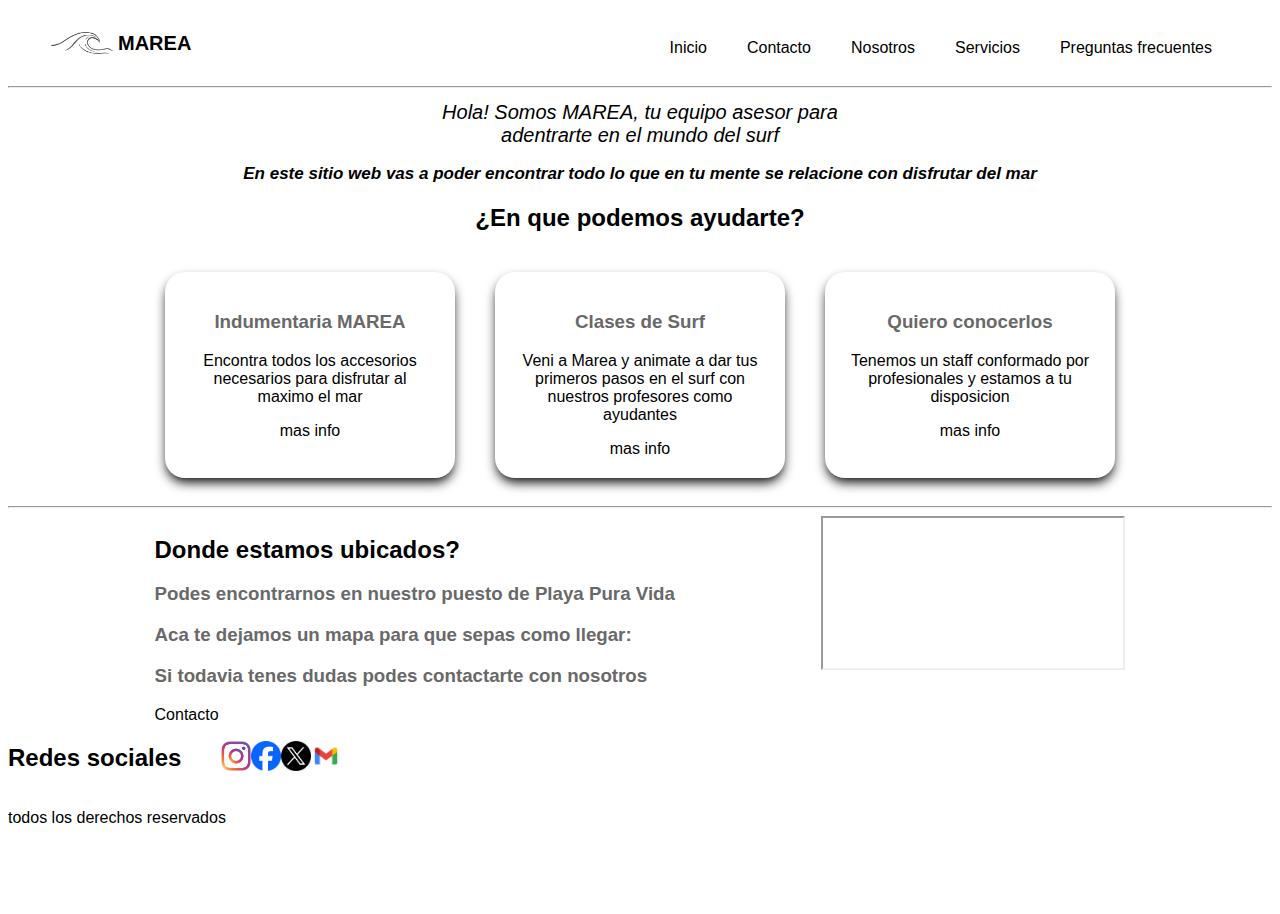
==== index.html @ 5b2cf917 "primer commit" ====
<!DOCTYPE html>
<html lang="es">

<head>
    <meta charset="UTF-8">
    <meta name="viewport" content="width=device-width, initial-scale=1.0">
    <!--link CDN bootstrap-->
    <link href="https://cdn.jsdelivr.net/npm/bootstrap@5.3.2/dist/css/bootstrap.min.css" rel="stylesheet" integrity="sha384-T3c6CoIi6uLrA9TneNEoa7RxnatzjcDSCmG1MXxSR1GAsXEV/Dwwykc2MPK8M2HN" crossorigin="anonymous">
    <!--favicon-->
    <link rel="shortcut icon" href="img/logoMar.png" type="imgage/x.icon">
    <!--link css-->
    <link rel="stylesheet" href="css/style.css">
    <title class="titulo">Marea</title>

</head>

<body>
    <!--header: encabezado-->
    <header>
        <div class="headerLeft">
            <a href="#">
                <img class="portada" src="img/logoMar.png" alt="logo de marea">
            </a>
            <h1 class="titulo">MAREA</h1>
        </div>
        <!--nav: barra de navegacion-->
        <nav>
            <!---flex conteiner-->
            <ul>
                <li> <a href="#">Inicio </a></li>
                <li> <a href="./pages/contacto.html">Contacto</a></li>
                <li> <a href="./pages/nosotros.html">Nosotros</a></li>
                <li><a href="./pages/servicios.html">Servicios</a> </li>
                <li><a href="./pages/fyq.html">Preguntas frecuentes</a></li>
            </ul>
        </nav>
    </header>
    <!--main: contenido principal-->
    <main>
        <hr>
        <!--seccion portada-->
        <section id="portada">
            <h1 class="bienvenida">Hola! Somos MAREA, tu equipo asesor para
                <br> adentrarte en el mundo del surf
            </h1>
            <p class="texto"> En este sitio web vas a poder encontrar todo lo que en tu mente se relacione con disfrutar
                del mar
            </p>
        </section>


        <section id="Servicios">
            <h2 class="ayuda">¿En que podemos ayudarte?</h2>
            <div class="cardConteiner">
                <div class="cardServicios">
                    <h3>Indumentaria MAREA</h3>
                    <p>Encontra todos los accesorios necesarios para disfrutar al maximo el mar </p>
                    <a href="./pages/servicios.html" class="boton">mas info</a>
                </div>
                <div class="cardServicios">
                    <h3>Clases de Surf</h3>
                    <p>Veni a Marea y animate a dar tus primeros pasos en el surf con nuestros profesores como ayudantes
                    </p>
                    <a href="./pages/servicios.html" class="boton">mas info</a>
                </div>
                <div class="cardServicios">
                    <h3>Quiero conocerlos</h3>
                    <p> Tenemos un staff conformado por profesionales y estamos a tu disposicion</p>
                    <a href="./pages/nosotros.html" class="boton">mas info</a>
                </div>
            </div>
        </section>
    </main>
    <!--footer: pie de pagina-->
    <footer id="pie">
        <hr>
        <div class="mapa">
            <div>
                <h2>Donde estamos ubicados?</h2>
                <h3>Podes encontrarnos en nuestro puesto de Playa Pura Vida</h3>
                <h3>Aca te dejamos un mapa para que sepas como llegar:</h3>
                <h3>Si todavia tenes dudas podes contactarte con nosotros</h3>
                <a href="pages/contacto.html">Contacto</a>
            </div>
            <div>
                <!--iframe-->
                <iframe class="ubicacion"
                    src="https://www.google.com/maps/embed?pb=!1m18!1m12!1m3!1d25113.303372604034!2d-57.62024402618411!3d-38.11314394114026!2m3!1f0!2f0!3f0!3m2!1i1024!2i768!4f13.1!3m3!1m2!1s0x9584e0e254c4df6d%3A0x225515a4a8b9c00e!2sPlaya%20Pura%20Vida%20MDQ!5e0!3m2!1ses-419!2sar!4v1699717939866!5m2!1ses-419!2sar"
                    allowfullscreen="" loading="lazy" referrerpolicy="no-referrer-when-downgrade">
                </iframe>
            </div>
        </div>

        <div class="redes">
            <div class="row">
                <h2>Redes sociales</h2>
            </div>
            <div>
                <ul class="redesSociales">
                    <li> <a href="https://www.instagram.com/" target="_blank">
                            <img class="imagenes" src="img/logoInstagram.jpg" alt="logo red social instagram">
                        </a> </li>
                    <li> <a href="https://www.facebook.com/" target="_blank">
                            <img class="imagenes" src="img/logoFace.png" alt="logo red social facebook">
                        </a></li>
                    <li> <a href="https://www.x.com/" target="_blank">
                            <img class="imagenes" src="img/logoX.png" alt="logo red social twitter">
                        </a> </li>
                    <li>
                        <a href="https://mail.google.com/" target="_blank">
                            <img class="imagenes" src="img/logoGmail.png" alt="logo gmail">
                        </a>
                    </li>
                </ul>
            </div>
        </div>
        <br>
        <span> todos los derechos reservados</span>
    </footer>
    <!--link CDN JS bootstrap-->
    <script src="https://cdn.jsdelivr.net/npm/bootstrap@5.3.2/dist/js/bootstrap.bundle.min.js" integrity="sha384-C6RzsynM9kWDrMNeT87bh95OGNyZPhcTNXj1NW7RuBCsyN/o0jlpcV8Qyq46cDfL" crossorigin="anonymous"></script>

</body>

</html>
---- css/style.css ----
body {
    font-family: 'Lucida Sans', 'Lucida Sans Regular', 'Lucida Grande', 'Lucida Sans Unicode', Geneva, Verdana, sans-serif;
}

/* Estilos para el título */
h1 .titulo {
    font-family: 'Bad Script', cursive;
    font-size: 20px;
    text-align: center;
    display: flex;
}

.bienvenida {
    font-weight: 100;
    font-style: italic;
    text-align: center;
}

/* Otros estilos... */
.portada {
    width: 70px;
    text-align: center;
    display: flex;
    flex-direction: column;
    justify-content: center;
    align-items: center;
}

.texto {
    font-size: 17px;
    font-weight: bold;
    font-style: italic;
    text-align: center;
}

/* Estilos para el encabezado */
header {
    margin: 0 20px;
    display: flex;
    justify-content: space-between;
    padding: 0 20px;
    align-items: center;
    /*alinea verticalmente los elementos del header*/
}

header .headerLeft {
    display: flex;
    align-items: center;
}

header h1 {
    font-size: 20px;
    color: black;
}

header nav {
    padding: 20px 0;
    list-style-type: none;
}

header nav ul {
    list-style-type: none;
    display: flex;
    justify-content: flex-end;
    /*alinea los elementos al final (derecha)*/
    margin-bottom:0%;
    margin-top: 10px;
}

header nav ul li {
    margin: 0 20px;
    display: inline;
}

header>div {
    display: flex;
    align-items: center;

}

/* Otros estilos... */

/* Estilos para los servicios */
#servicios {
    padding-top: 40px;
}

.cardServicios {
    width: 250px;
    box-shadow: 0px 6px 12px -2px;
    padding: 20px;
    border-radius: 20px;
    text-align: center;
    display: inline-block;
    margin: 20px;
}

.boton {
    padding: 5px 10px;
}

.cardServicio p {
    margin: 20px;
    font-weight: 300;
}

.cardConteiner {
    display: flex;
    justify-content: center;
    flex-wrap: wrap;
}

/* Otros estilos... */

/* Estilos para el pie de página */
.imagenes {
    width: 30px;
}

/*enlaces globales*/
a {
    text-decoration: none;
    color: black;
}
/*link que NO fue visitado*/
a:link{
    color: black;
}
/*mientras presiono sobre el elemento*/
a:active{
    color: aqua;
}
/*link que fue visitado*/
a:visited{
    color: grey;
}
/*mientras paso por encima del cursor*/
a:hover{
    color:rgb(52, 52, 117);
}
h1 {
    font-size: 20px;
}

div h3 {
    color: dimgray;
}

.ubicacion {
    width: "300" height="200" style="border:0;"
}

.ayuda {
    text-align: center;
}

.mapa {
    display: flex;
    justify-content: space-evenly;
}

div .redes {
    margin: 100px;
}

.redes {
    display: flex;
    justify-content: flex-start;
    align-items: center;
}

.redesSociales {
    display: flex;
    list-style-type: none;
    justify-content: space-around; 
    align-items: center;
}
div ul .redesSociales{
    display: flex;
    justify-content: space-evenly;
}

#pie {
    height: 400px;
}
.producto__oferta{
    color:rgb(24, 24, 117) ;
}
.producto__precio{
    color:rgb(24, 24, 117)   ;
}
.producto__dia{
    color:rgb(24, 24, 117) ;
}
.producto__turno{
    color:rgb(24, 24, 117)  ;
}
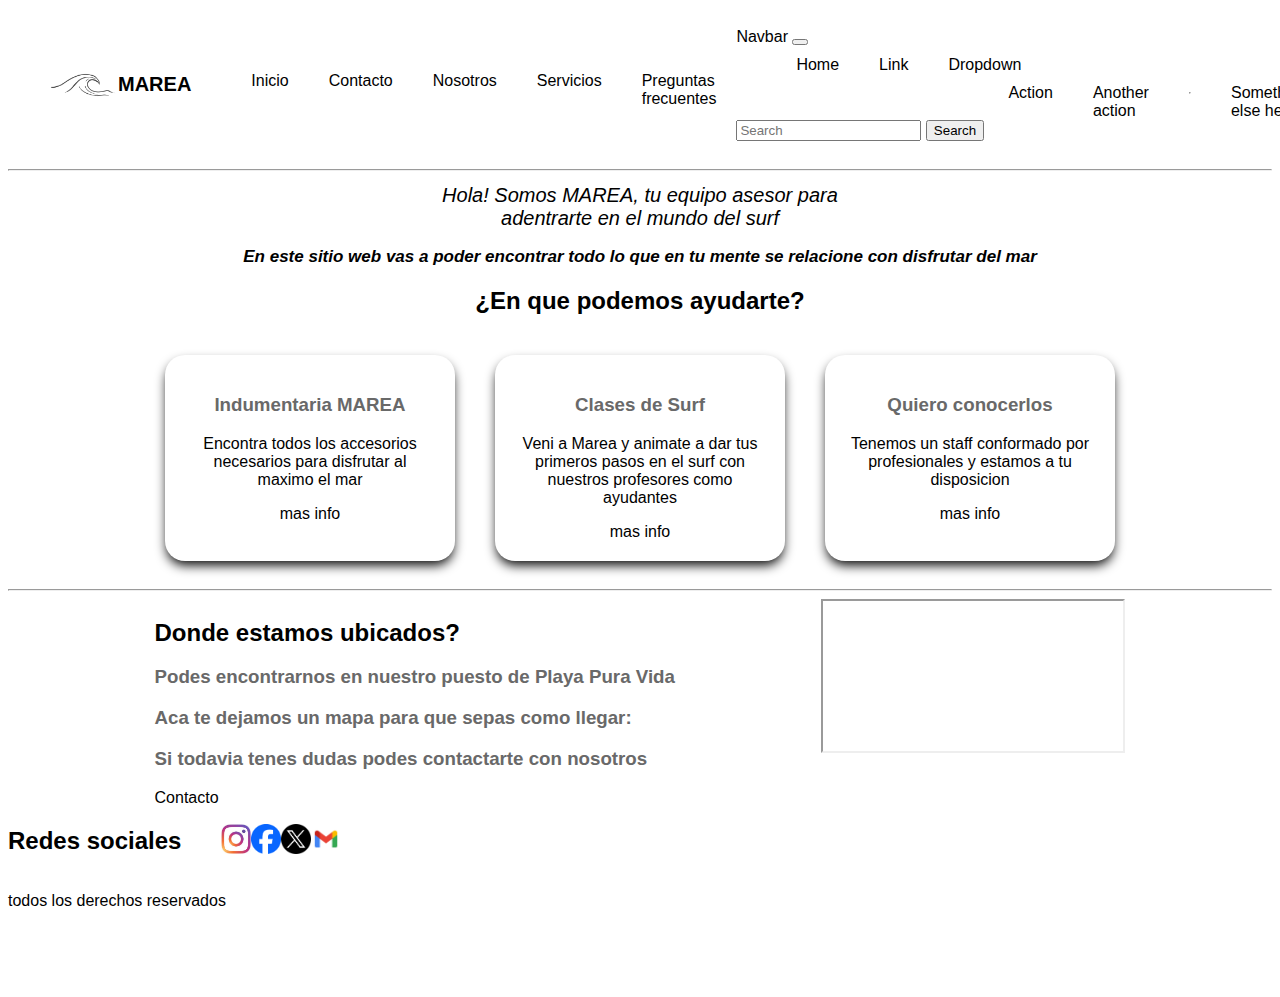
==== commit 301c734d: "agrego nav de bootstrap" ====
--- a/index.html
+++ b/index.html
@@ -34,6 +34,42 @@
                 <li><a href="./pages/fyq.html">Preguntas frecuentes</a></li>
             </ul>
         </nav>
+        <nav class="navbar navbar-expand-lg bg-body-tertiary">
+            <div class="container-fluid">
+              <a class="navbar-brand" href="#">Navbar</a>
+              <button class="navbar-toggler" type="button" data-bs-toggle="collapse" data-bs-target="#navbarSupportedContent" aria-controls="navbarSupportedContent" aria-expanded="false" aria-label="Toggle navigation">
+                <span class="navbar-toggler-icon"></span>
+              </button>
+              <div class="collapse navbar-collapse" id="navbarSupportedContent">
+                <ul class="navbar-nav me-auto mb-2 mb-lg-0">
+                  <li class="nav-item">
+                    <a class="nav-link active" aria-current="page" href="#">Home</a>
+                  </li>
+                  <li class="nav-item">
+                    <a class="nav-link" href="#">Link</a>
+                  </li>
+                  <li class="nav-item dropdown">
+                    <a class="nav-link dropdown-toggle" href="#" role="button" data-bs-toggle="dropdown" aria-expanded="false">
+                      Dropdown
+                    </a>
+                    <ul class="dropdown-menu">
+                      <li><a class="dropdown-item" href="#">Action</a></li>
+                      <li><a class="dropdown-item" href="#">Another action</a></li>
+                      <li><hr class="dropdown-divider"></li>
+                      <li><a class="dropdown-item" href="#">Something else here</a></li>
+                    </ul>
+                  </li>
+                  <li class="nav-item">
+                    <a class="nav-link disabled" aria-disabled="true">Disabled</a>
+                  </li>
+                </ul>
+                <form class="d-flex" role="search">
+                  <input class="form-control me-2" type="search" placeholder="Search" aria-label="Search">
+                  <button class="btn btn-outline-success" type="submit">Search</button>
+                </form>
+              </div>
+            </div>
+          </nav>
     </header>
     <!--main: contenido principal-->
     <main>
--- a/css/style.css
+++ b/css/style.css
@@ -194,4 +194,8 @@
 }
 .producto__turno{
     color:rgb(24, 24, 117)  ;
+}
+/*mobile < 576px*/
+@media screen and (max-width: 576px) {
+    
 }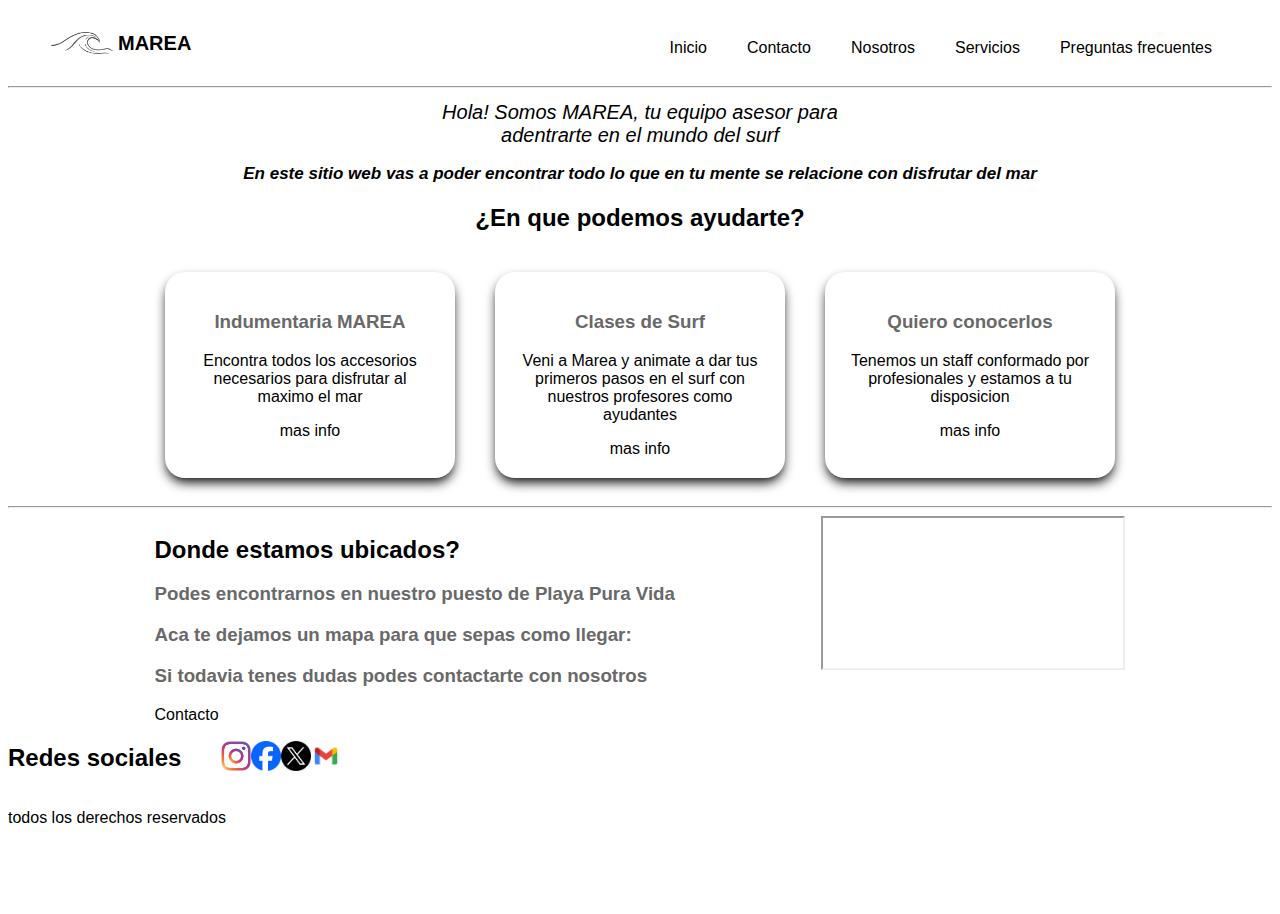
==== commit 7125baac: "elimino nav de bootstrap" ====
--- a/index.html
+++ b/index.html
@@ -34,42 +34,6 @@
                 <li><a href="./pages/fyq.html">Preguntas frecuentes</a></li>
             </ul>
         </nav>
-        <nav class="navbar navbar-expand-lg bg-body-tertiary">
-            <div class="container-fluid">
-              <a class="navbar-brand" href="#">Navbar</a>
-              <button class="navbar-toggler" type="button" data-bs-toggle="collapse" data-bs-target="#navbarSupportedContent" aria-controls="navbarSupportedContent" aria-expanded="false" aria-label="Toggle navigation">
-                <span class="navbar-toggler-icon"></span>
-              </button>
-              <div class="collapse navbar-collapse" id="navbarSupportedContent">
-                <ul class="navbar-nav me-auto mb-2 mb-lg-0">
-                  <li class="nav-item">
-                    <a class="nav-link active" aria-current="page" href="#">Home</a>
-                  </li>
-                  <li class="nav-item">
-                    <a class="nav-link" href="#">Link</a>
-                  </li>
-                  <li class="nav-item dropdown">
-                    <a class="nav-link dropdown-toggle" href="#" role="button" data-bs-toggle="dropdown" aria-expanded="false">
-                      Dropdown
-                    </a>
-                    <ul class="dropdown-menu">
-                      <li><a class="dropdown-item" href="#">Action</a></li>
-                      <li><a class="dropdown-item" href="#">Another action</a></li>
-                      <li><hr class="dropdown-divider"></li>
-                      <li><a class="dropdown-item" href="#">Something else here</a></li>
-                    </ul>
-                  </li>
-                  <li class="nav-item">
-                    <a class="nav-link disabled" aria-disabled="true">Disabled</a>
-                  </li>
-                </ul>
-                <form class="d-flex" role="search">
-                  <input class="form-control me-2" type="search" placeholder="Search" aria-label="Search">
-                  <button class="btn btn-outline-success" type="submit">Search</button>
-                </form>
-              </div>
-            </div>
-          </nav>
     </header>
     <!--main: contenido principal-->
     <main>
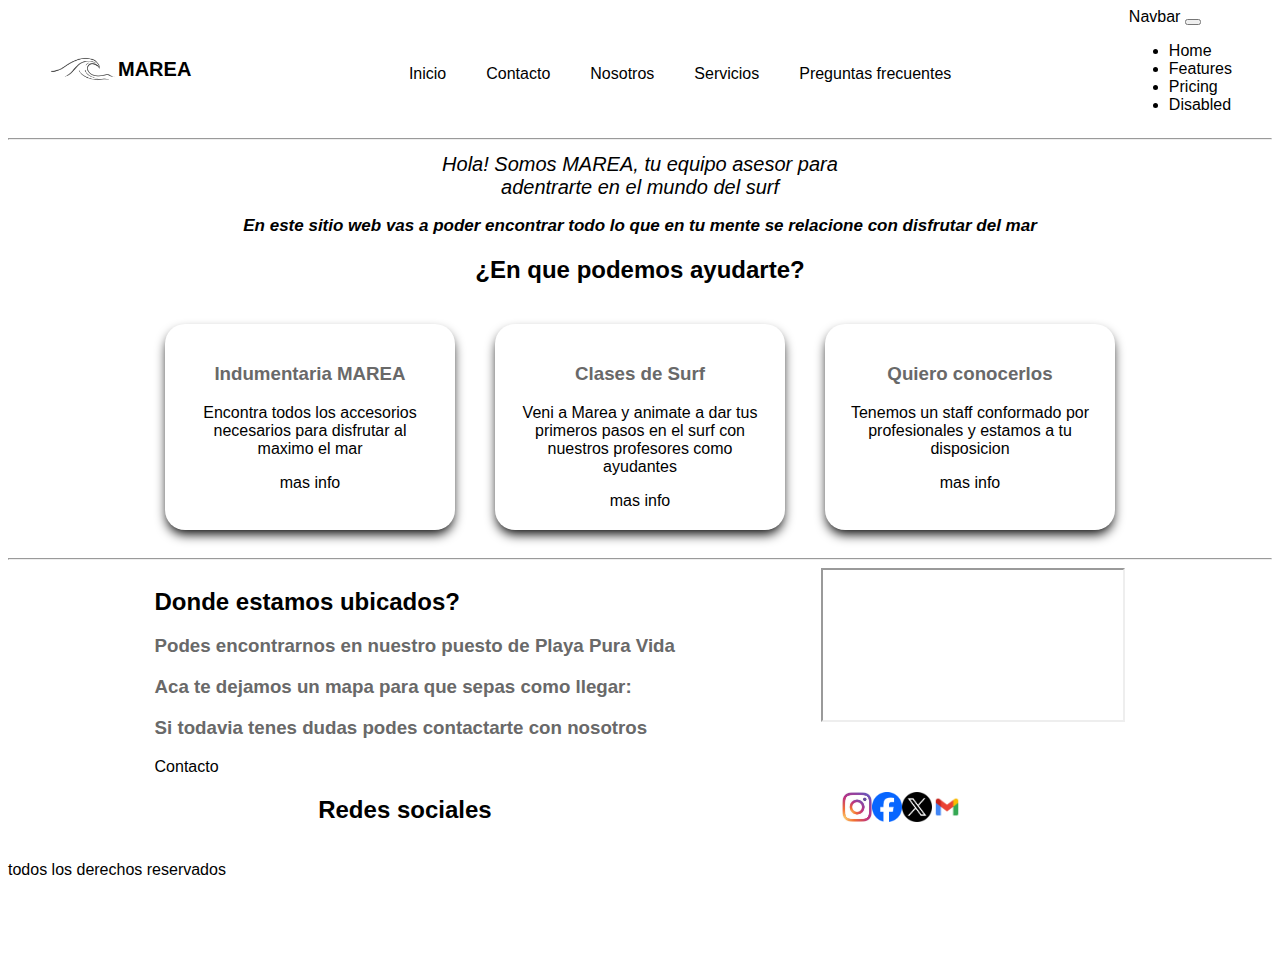
==== commit 02c858b9: "modificaciones de nav y estilos" ====
--- a/index.html
+++ b/index.html
@@ -24,7 +24,7 @@
             <h1 class="titulo">MAREA</h1>
         </div>
         <!--nav: barra de navegacion-->
-        <nav>
+        <nav class="navbar-desktop">
             <!---flex conteiner-->
             <ul>
                 <li> <a href="#">Inicio </a></li>
@@ -34,6 +34,30 @@
                 <li><a href="./pages/fyq.html">Preguntas frecuentes</a></li>
             </ul>
         </nav>
+        <nav class="navBar-mobile" class="navbar navbar-expand-lg bg-body-tertiary">
+            <div class="container-fluid">
+              <a class="navbar-brand" href="#">Navbar</a>
+              <button class="navbar-toggler" type="button" data-bs-toggle="collapse" data-bs-target="#navbarNav" aria-controls="navbarNav" aria-expanded="false" aria-label="Toggle navigation">
+                <span class="navbar-toggler-icon"></span>
+              </button>
+              <div class="collapse navbar-collapse" id="navbarNav">
+                <ul class="navbar-nav">
+                  <li class="nav-item">
+                    <a class="nav-link active" aria-current="page" href="#">Home</a>
+                  </li>
+                  <li class="nav-item">
+                    <a class="nav-link" href="#">Features</a>
+                  </li>
+                  <li class="nav-item">
+                    <a class="nav-link" href="#">Pricing</a>
+                  </li>
+                  <li class="nav-item">
+                    <a class="nav-link disabled" aria-disabled="true">Disabled</a>
+                  </li>
+                </ul>
+              </div>
+            </div>
+          </nav>
     </header>
     <!--main: contenido principal-->
     <main>
--- a/css/style.css
+++ b/css/style.css
@@ -53,12 +53,12 @@
     color: black;
 }
 
-header nav {
+header .navbar-desktop {
     padding: 20px 0;
     list-style-type: none;
 }
 
-header nav ul {
+header .navbar-desktop ul {
     list-style-type: none;
     display: flex;
     justify-content: flex-end;
@@ -67,7 +67,7 @@
     margin-top: 10px;
 }
 
-header nav ul li {
+header .navbar-desktop ul li {
     margin: 0 20px;
     display: inline;
 }
@@ -76,6 +76,10 @@
     display: flex;
     align-items: center;
 
+}
+
+.navbar-mobile{
+    display: none;
 }
 
 /* Otros estilos... */
@@ -147,6 +151,9 @@
 }
 
 .ubicacion {
+    display: flex;
+    justify-content: space-evenly;
+    align-items: center;
     width: "300" height="200" style="border:0;"
 }
 
@@ -165,14 +172,13 @@
 
 .redes {
     display: flex;
-    justify-content: flex-start;
-    align-items: center;
+    justify-content:space-evenly
 }
 
 .redesSociales {
     display: flex;
     list-style-type: none;
-    justify-content: space-around; 
+    justify-content: space-between; 
     align-items: center;
 }
 div ul .redesSociales{
@@ -197,5 +203,17 @@
 }
 /*mobile < 576px*/
 @media screen and (max-width: 576px) {
-    
+    .navbar-mobile{
+        display: initial;
+    }
+
+    .navbar-desktop{
+        display: none;
+    }
+    .mapacolumns{
+        flex-direction: column;
+    }
+    .ubicacioncolumns{
+        flex-direction: column;
+    }
 }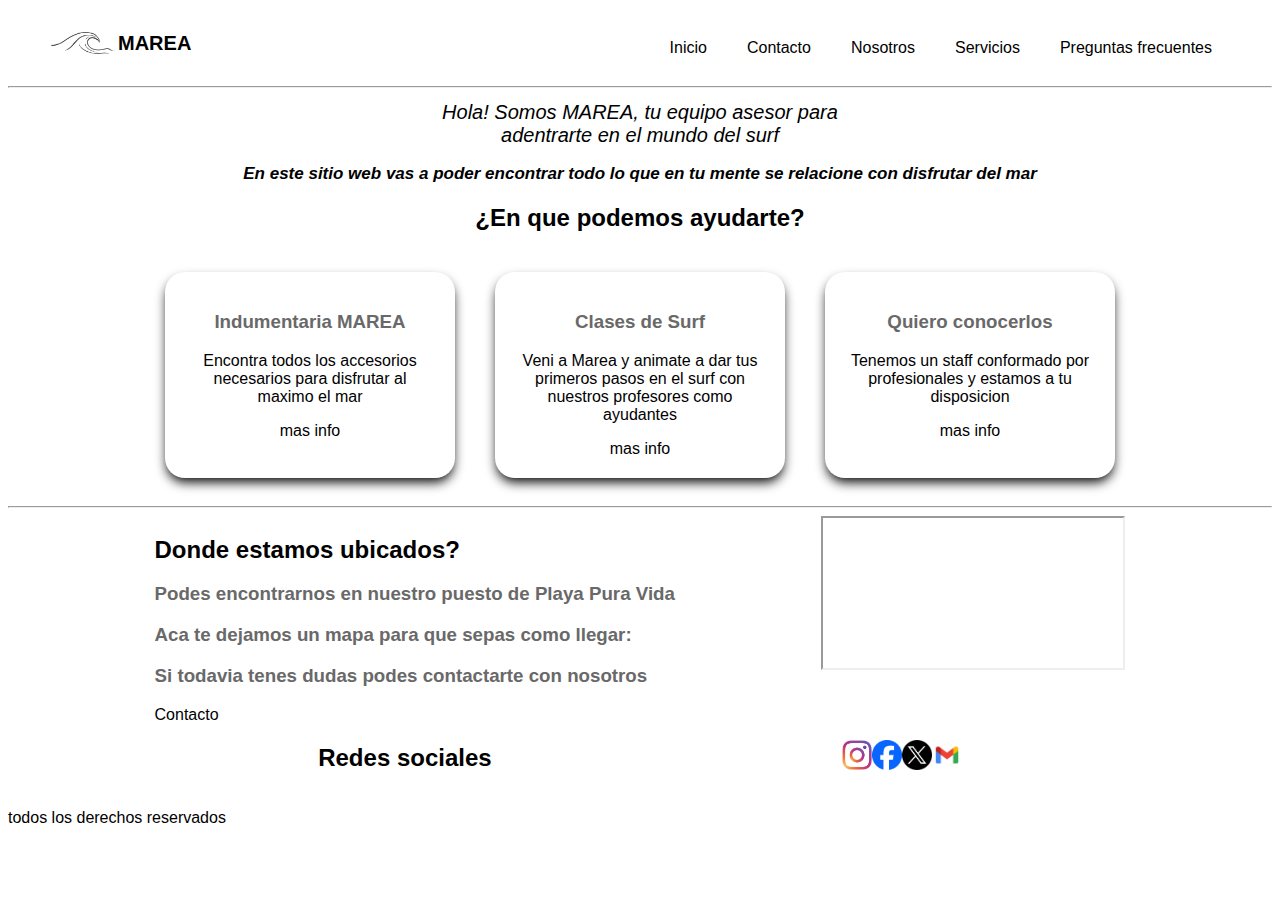
==== commit dcf40859: "edicion de mobile y nav" ====
--- a/index.html
+++ b/index.html
@@ -34,7 +34,7 @@
                 <li><a href="./pages/fyq.html">Preguntas frecuentes</a></li>
             </ul>
         </nav>
-        <nav class="navBar-mobile" class="navbar navbar-expand-lg bg-body-tertiary">
+        <nav class="navbar-mobile">
             <div class="container-fluid">
               <a class="navbar-brand" href="#">Navbar</a>
               <button class="navbar-toggler" type="button" data-bs-toggle="collapse" data-bs-target="#navbarNav" aria-controls="navbarNav" aria-expanded="false" aria-label="Toggle navigation">
--- a/css/style.css
+++ b/css/style.css
@@ -53,12 +53,12 @@
     color: black;
 }
 
-header .navbar-desktop {
+header nav {
     padding: 20px 0;
     list-style-type: none;
 }
 
-header .navbar-desktop ul {
+header nav ul {
     list-style-type: none;
     display: flex;
     justify-content: flex-end;
@@ -67,7 +67,7 @@
     margin-top: 10px;
 }
 
-header .navbar-desktop ul li {
+header nav ul li {
     margin: 0 20px;
     display: inline;
 }
@@ -203,17 +203,14 @@
 }
 /*mobile < 576px*/
 @media screen and (max-width: 576px) {
-    .navbar-mobile{
+    .navbar-desktop{
         display: initial;
     }
-
-    .navbar-desktop{
-        display: none;
+}
+    .navbar-mobile{
+        display: none
     }
-    .mapacolumns{
-        flex-direction: column;
-    }
-    .ubicacioncolumns{
-        flex-direction: column;
-    }
-}+
+    @media screen (max-width:768px) and (max-height: 1023px) {
+
+    }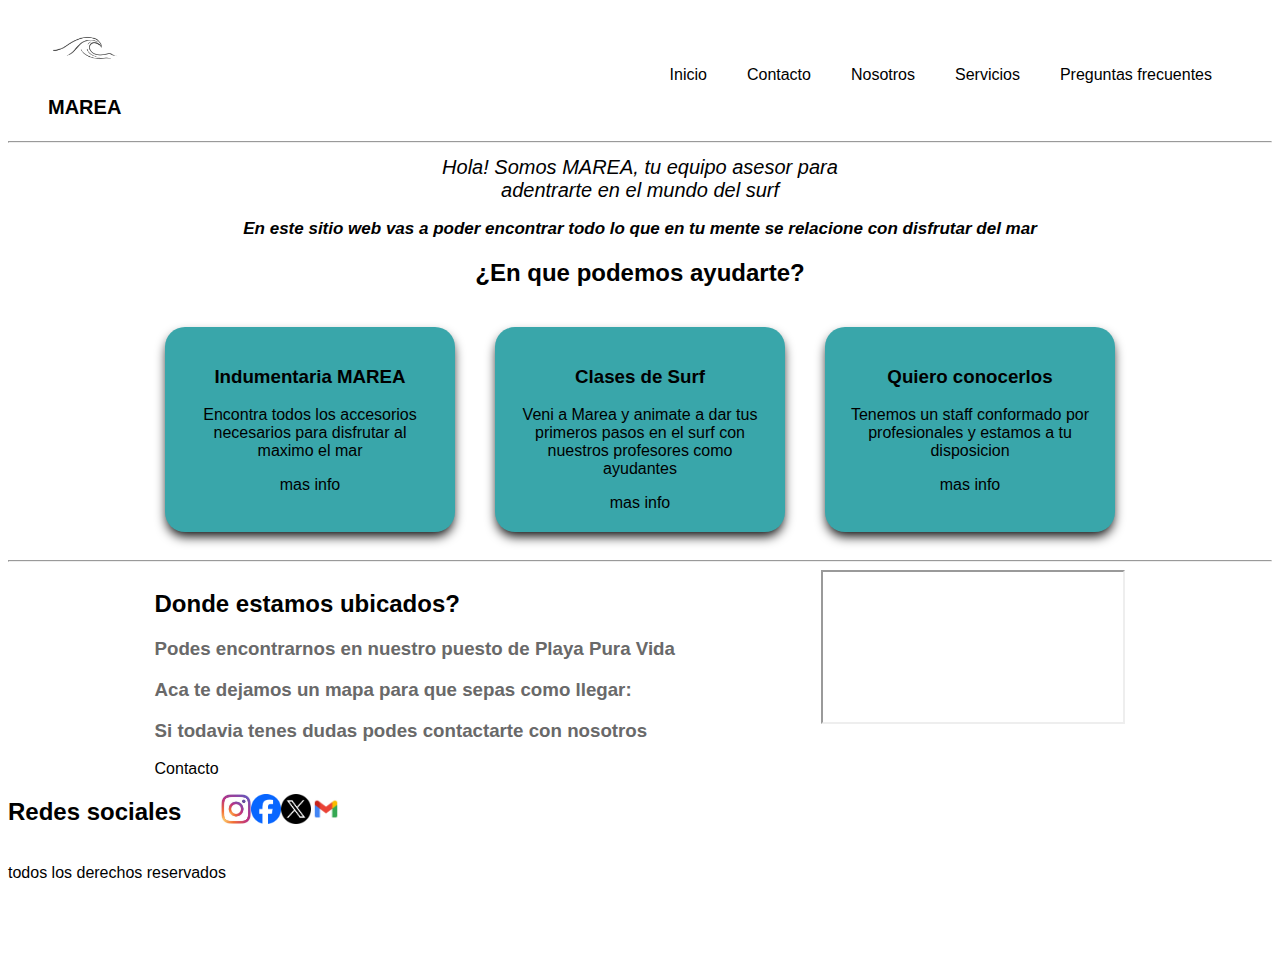
==== commit 536457a6: "modifico propiedades para mobile y tablet en css" ====
--- a/index.html
+++ b/index.html
@@ -5,7 +5,8 @@
     <meta charset="UTF-8">
     <meta name="viewport" content="width=device-width, initial-scale=1.0">
     <!--link CDN bootstrap-->
-    <link href="https://cdn.jsdelivr.net/npm/bootstrap@5.3.2/dist/css/bootstrap.min.css" rel="stylesheet" integrity="sha384-T3c6CoIi6uLrA9TneNEoa7RxnatzjcDSCmG1MXxSR1GAsXEV/Dwwykc2MPK8M2HN" crossorigin="anonymous">
+    <link href="https://cdn.jsdelivr.net/npm/bootstrap@5.3.2/dist/css/bootstrap.min.css" rel="stylesheet"
+        integrity="sha384-T3c6CoIi6uLrA9TneNEoa7RxnatzjcDSCmG1MXxSR1GAsXEV/Dwwykc2MPK8M2HN" crossorigin="anonymous">
     <!--favicon-->
     <link rel="shortcut icon" href="img/logoMar.png" type="imgage/x.icon">
     <!--link css-->
@@ -36,31 +37,32 @@
         </nav>
         <nav class="navbar-mobile">
             <div class="container-fluid">
-              <a class="navbar-brand" href="#">Navbar</a>
-              <button class="navbar-toggler" type="button" data-bs-toggle="collapse" data-bs-target="#navbarNav" aria-controls="navbarNav" aria-expanded="false" aria-label="Toggle navigation">
-                <span class="navbar-toggler-icon"></span>
-              </button>
-              <div class="collapse navbar-collapse" id="navbarNav">
-                <ul class="navbar-nav">
-                  <li class="nav-item">
-                    <a class="nav-link active" aria-current="page" href="#">Home</a>
-                  </li>
-                  <li class="nav-item">
-                    <a class="nav-link" href="#">Features</a>
-                  </li>
-                  <li class="nav-item">
-                    <a class="nav-link" href="#">Pricing</a>
-                  </li>
-                  <li class="nav-item">
-                    <a class="nav-link disabled" aria-disabled="true">Disabled</a>
-                  </li>
-                </ul>
-              </div>
+                <a class="navbar-brand" href="#">Navbar</a>
+                <button class="navbar-toggler" type="button" data-bs-toggle="collapse" data-bs-target="#navbarNav"
+                    aria-controls="navbarNav" aria-expanded="false" aria-label="Toggle navigation">
+                    <span class="navbar-toggler-icon"></span>
+                </button>
+                <div class="collapse navbar-collapse" id="navbarNav">
+                    <ul class="navbar-nav">
+                        <li class="nav-item">
+                            <a class="nav-link active" aria-current="page" href="#">Home</a>
+                        </li>
+                        <li class="nav-item">
+                            <a class="nav-link" href="#">Features</a>
+                        </li>
+                        <li class="nav-item">
+                            <a class="nav-link" href="#">Pricing</a>
+                        </li>
+                        <li class="nav-item">
+                            <a class="nav-link disabled" aria-disabled="true">Disabled</a>
+                        </li>
+                    </ul>
+                </div>
             </div>
-          </nav>
+        </nav>
     </header>
     <!--main: contenido principal-->
-    <main>
+    <main class="portadaGeneral">
         <hr>
         <!--seccion portada-->
         <section id="portada">
@@ -142,7 +144,9 @@
         <span> todos los derechos reservados</span>
     </footer>
     <!--link CDN JS bootstrap-->
-    <script src="https://cdn.jsdelivr.net/npm/bootstrap@5.3.2/dist/js/bootstrap.bundle.min.js" integrity="sha384-C6RzsynM9kWDrMNeT87bh95OGNyZPhcTNXj1NW7RuBCsyN/o0jlpcV8Qyq46cDfL" crossorigin="anonymous"></script>
+    <script src="https://cdn.jsdelivr.net/npm/bootstrap@5.3.2/dist/js/bootstrap.bundle.min.js"
+        integrity="sha384-C6RzsynM9kWDrMNeT87bh95OGNyZPhcTNXj1NW7RuBCsyN/o0jlpcV8Qyq46cDfL"
+        crossorigin="anonymous"></script>
 
 </body>
 
--- a/css/style.css
+++ b/css/style.css
@@ -19,11 +19,22 @@
 /* Otros estilos... */
 .portada {
     width: 70px;
+    color: black;
     text-align: center;
     display: flex;
     flex-direction: column;
     justify-content: center;
     align-items: center;
+}
+.boton {
+    padding: 5px 10px;
+    color: black;
+}
+
+.portadaGeneral {
+    background-image: url(https://pymstatic.com/98795/conversions/diferencias-mar-oceano-social.jpg);
+    background-size: cover;
+    background-position: center;
 }
 
 .texto {
@@ -45,7 +56,9 @@
 
 header .headerLeft {
     display: flex;
-    align-items: center;
+    flex-direction: column;
+    align-items: center;
+    margin-top: 5px;
 }
 
 header h1 {
@@ -53,21 +66,21 @@
     color: black;
 }
 
-header nav {
+header .navbar-desktop {
     padding: 20px 0;
     list-style-type: none;
 }
 
-header nav ul {
+header .navbar-desktop ul {
     list-style-type: none;
     display: flex;
     justify-content: flex-end;
     /*alinea los elementos al final (derecha)*/
-    margin-bottom:0%;
+    margin-bottom: 0%;
     margin-top: 10px;
 }
 
-header nav ul li {
+header .navbar-desktop ul li {
     margin: 0 20px;
     display: inline;
 }
@@ -78,7 +91,7 @@
 
 }
 
-.navbar-mobile{
+.navbar-mobile {
     display: none;
 }
 
@@ -99,8 +112,8 @@
     margin: 20px;
 }
 
-.boton {
-    padding: 5px 10px;
+.cardServicios h3 {
+    color: black
 }
 
 .cardServicio p {
@@ -108,10 +121,20 @@
     font-weight: 300;
 }
 
+.cardServicios {
+    background-color: rgb(57, 166, 170);
+}
+
 .cardConteiner {
     display: flex;
     justify-content: center;
     flex-wrap: wrap;
+
+}
+
+.datos {
+    margin-left: 10px;
+    margin-top: 5px;
 }
 
 /* Otros estilos... */
@@ -126,22 +149,27 @@
     text-decoration: none;
     color: black;
 }
+
 /*link que NO fue visitado*/
-a:link{
-    color: black;
-}
+a:link {
+    color: black;
+}
+
 /*mientras presiono sobre el elemento*/
-a:active{
+a:active {
     color: aqua;
 }
+
 /*link que fue visitado*/
-a:visited{
+a:visited {
     color: grey;
 }
+
 /*mientras paso por encima del cursor*/
-a:hover{
-    color:rgb(52, 52, 117);
-}
+a:hover {
+    color: rgb(52, 52, 117);
+}
+
 h1 {
     font-size: 20px;
 }
@@ -172,16 +200,16 @@
 
 .redes {
     display: flex;
-    justify-content:space-evenly
+    justify-content: initial
 }
 
 .redesSociales {
     display: flex;
     list-style-type: none;
-    justify-content: space-between; 
-    align-items: center;
-}
-div ul .redesSociales{
+    justify-content: start
+}
+
+div ul .redesSociales {
     display: flex;
     justify-content: space-evenly;
 }
@@ -189,28 +217,71 @@
 #pie {
     height: 400px;
 }
-.producto__oferta{
-    color:rgb(24, 24, 117) ;
-}
-.producto__precio{
-    color:rgb(24, 24, 117)   ;
-}
-.producto__dia{
-    color:rgb(24, 24, 117) ;
-}
-.producto__turno{
-    color:rgb(24, 24, 117)  ;
-}
-/*mobile < 576px*/
-@media screen and (max-width: 576px) {
-    .navbar-desktop{
+
+.producto__oferta {
+    color: rgb(24, 24, 117);
+}
+
+.producto__precio {
+    color: rgb(24, 24, 117);
+}
+
+.producto__dia {
+    color: rgb(24, 24, 117);
+}
+
+.producto__turno {
+    color: rgb(24, 24, 117);
+}
+
+/*MOBILE*/
+@media screen and (max-width: 768px) {
+    .navbar-mobile {
         display: initial;
     }
-}
-    .navbar-mobile{
-        display: none
-    }
-
-    @media screen (max-width:768px) and (max-height: 1023px) {
-
-    }+
+    .navbar-desktop {
+        display: none;
+    }
+
+    body {
+        display: flex;
+        flex-direction: column;
+    }
+
+    .mapa {
+        display: flex;
+        justify-content: space-evenly;
+        flex-direction: column;
+    }
+
+    .redes {
+        display: flex;
+        justify-content: space-evenly;
+        flex-direction: column;
+    }
+
+    .redesSociales {
+        justify-content: start;
+    }
+}
+
+/*TABLET*/
+@media screen and (max-width:1024px) {
+    .mapa {
+        display: flex;
+        justify-content: space-evenly;
+        flex-direction: column;
+    }
+
+    .redes {
+        display: flex;
+        justify-content: space-evenly;
+        flex-direction: column;
+    }
+
+    .redesSociales {
+        justify-content: start;
+    }
+
+}